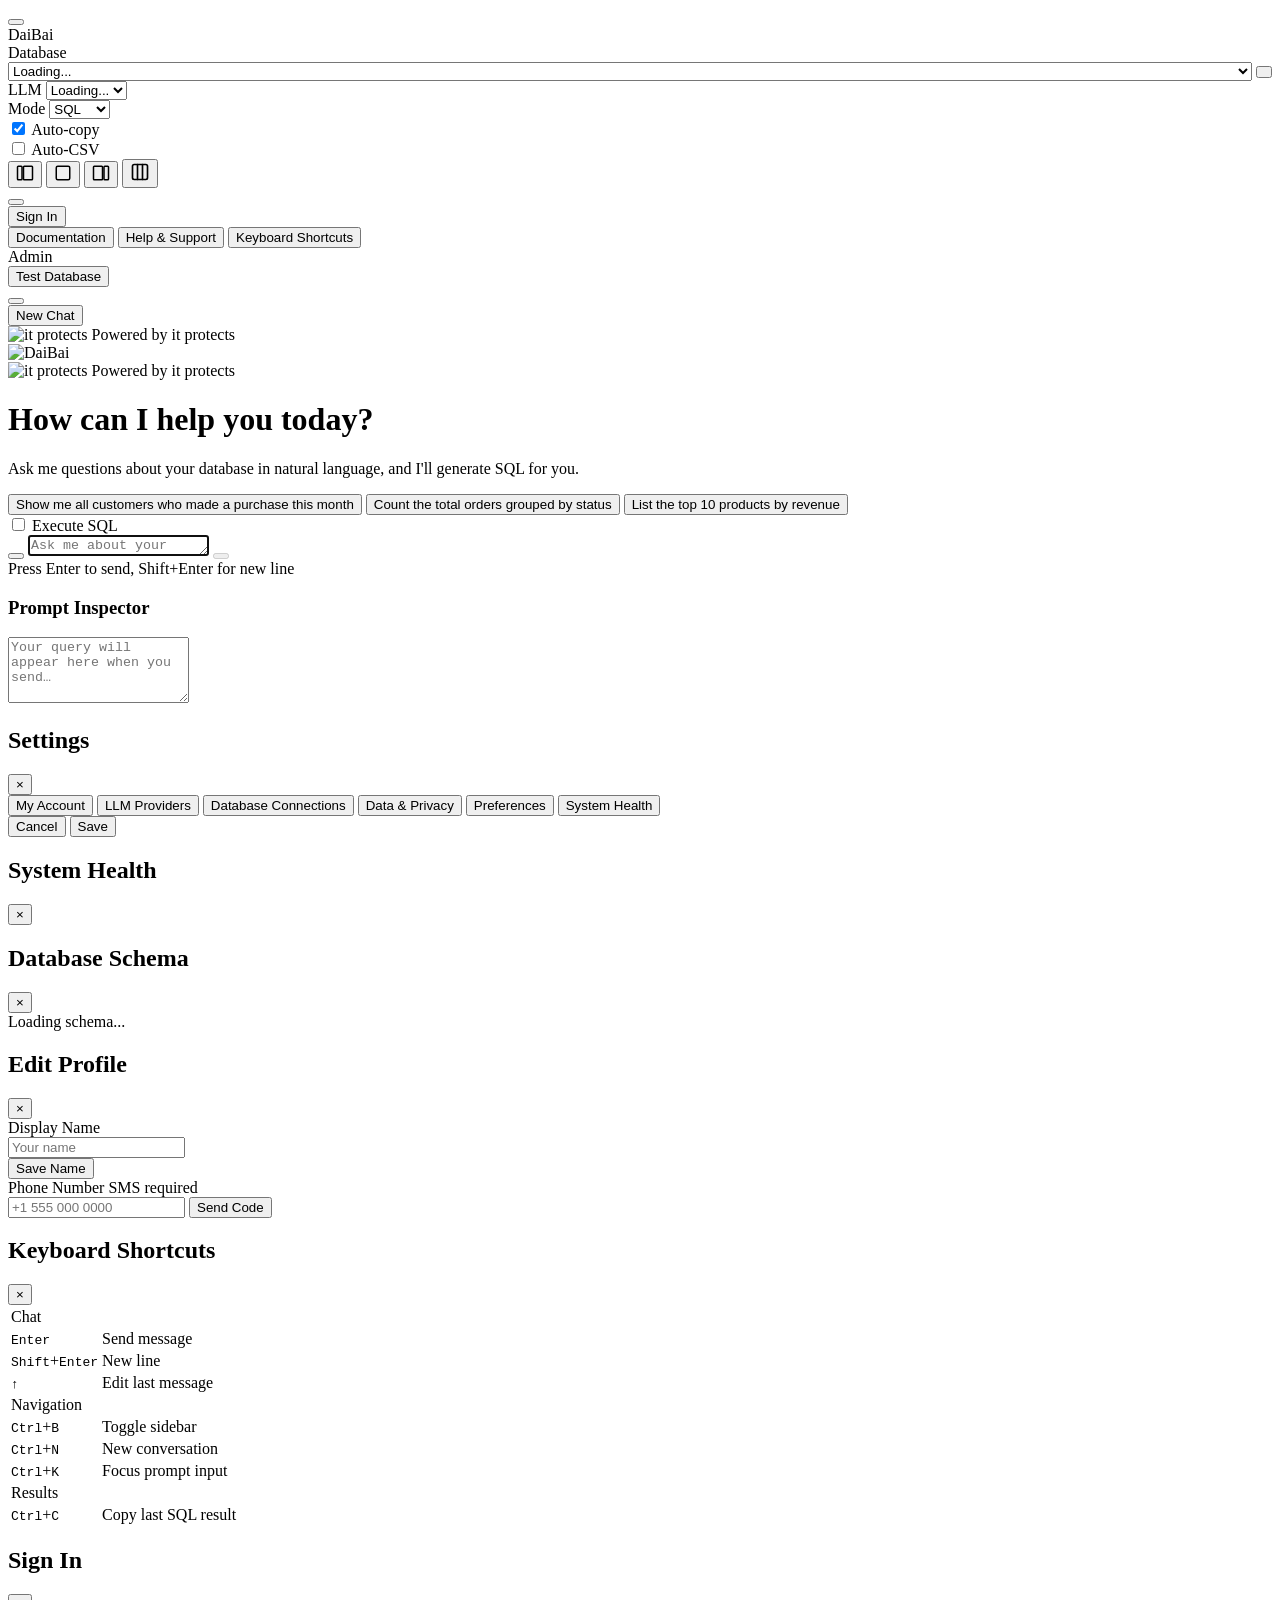
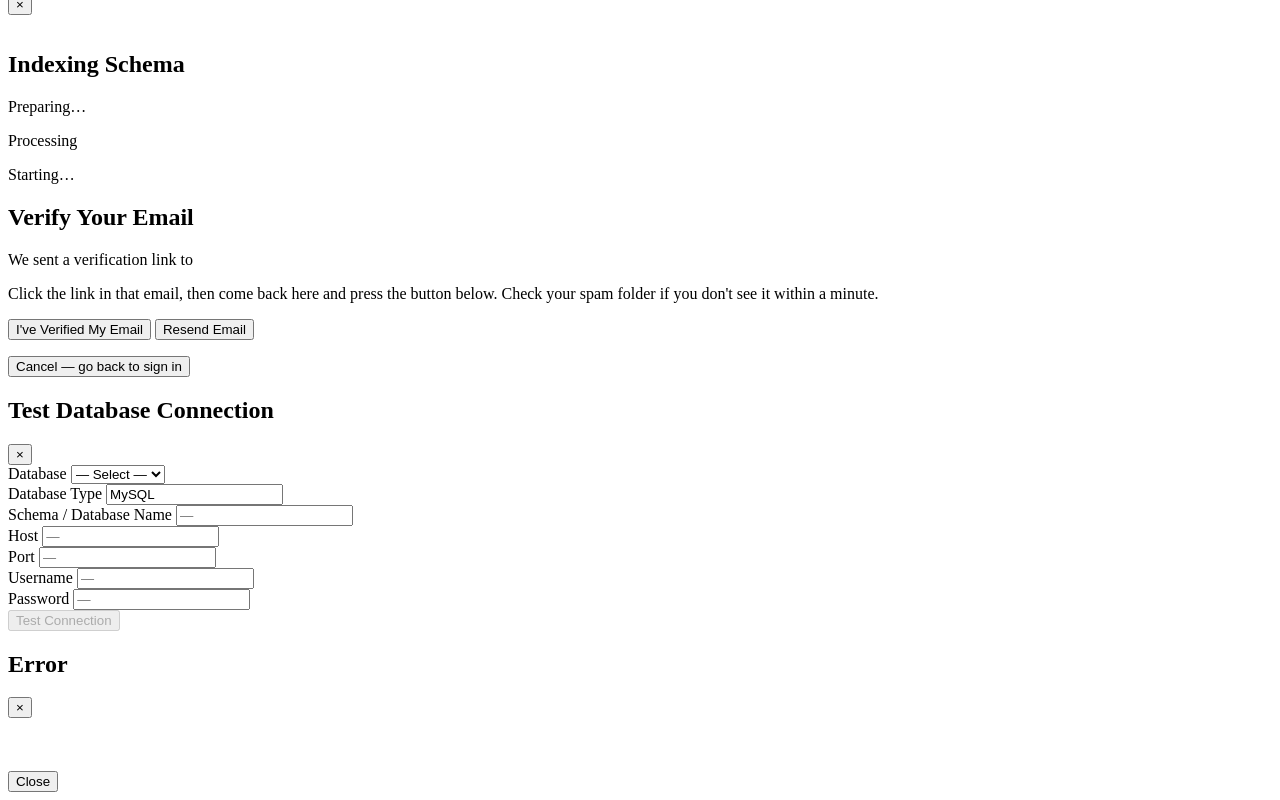
==== daibai/gui/static/index.html @ 93ebec50 "Almost there.  Local indexing failed" ====
<!DOCTYPE html>
<html lang="en">
<head>
    <meta charset="UTF-8">
    <meta name="viewport" content="width=device-width, initial-scale=1.0">
    <title>DaiBai - AI Database Assistant</title>
    <link rel="icon" type="image/png" href="/favicon.ico">
    <link rel="stylesheet" href="/static/styles.css?v=3">
    <link rel="preconnect" href="https://fonts.googleapis.com">
    <link rel="preconnect" href="https://fonts.gstatic.com" crossorigin>
    <link href="https://fonts.googleapis.com/css2?family=Inter:wght@400;500;600;700&family=JetBrains+Mono:wght@400;500&display=swap" rel="stylesheet">
    <link type="text/css" rel="stylesheet" href="https://www.gstatic.com/firebasejs/ui/6.1.0/firebase-ui-auth.css"/>
</head>
<body>
    <div class="app" id="mainApp">
        <!-- Top Navigation Bar -->
        <header class="top-nav">
            <div class="nav-left">
                <button class="sidebar-toggle" id="sidebarToggle" title="Toggle sidebar">
                    <i data-lucide="menu"></i>
                </button>
                <div class="logo">
                    <img src="/static/logo.png" alt="DaiBai" onerror="this.style.display='none'">
                    <span>DaiBai</span>
                </div>
            </div>
            
            <div class="nav-center">
                <div class="nav-dropdowns">
                    <div class="dropdown">
                        <label for="databaseSelect">Database</label>
                        <div style="display: flex; gap: 4px; align-items: center;">
                            <select id="databaseSelect" style="flex: 1;">
                                <option value="">Loading...</option>
                            </select>
                            <button type="button" id="forceIndexBtn" class="icon-btn" title="Force Index Selected Database" style="height: auto; padding: 4px 6px;">
                                <i data-lucide="database-zap"></i>
                            </button>
                        </div>
                    </div>
                    <div class="dropdown">
                        <label>LLM</label>
                        <select id="llmSelect">
                            <option value="">Loading...</option>
                        </select>
                    </div>
                    <div class="dropdown">
                        <label>Mode</label>
                        <select id="modeSelect">
                            <option value="sql">SQL</option>
                            <option value="ddl">DDL</option>
                            <option value="crud">CRUD</option>
                        </select>
                    </div>
                    <div class="nav-checkbox">
                        <label class="checkbox-label-nav">
                            <input type="checkbox" id="autoCopyCheckbox" checked>
                            <span>Auto-copy</span>
                        </label>
                    </div>
                    <div class="nav-checkbox">
                        <label class="checkbox-label-nav">
                            <input type="checkbox" id="autoCsvCheckbox">
                            <span>Auto-CSV</span>
                        </label>
                    </div>
                </div>
            </div>
            
            <div class="nav-right">
                <!-- Layout toggles: Left+Center | Center Only | Center+Right | Both Panels -->
                <div class="layout-toggles-group" id="layoutToggles" role="group" aria-label="Layout">
                    <button type="button" class="layout-toggle-btn" id="layoutToggleLeftCenter" title="Sidebar + Chat">
                        <svg xmlns="http://www.w3.org/2000/svg" width="18" height="18" viewBox="0 0 24 24" fill="none" stroke="currentColor" stroke-width="2"><rect x="2" y="3" width="6" height="18" rx="1"/><rect x="10" y="3" width="12" height="18" rx="1"/></svg>
                    </button>
                    <button type="button" class="layout-toggle-btn" id="layoutToggleCenterOnly" title="Chat only">
                        <svg xmlns="http://www.w3.org/2000/svg" width="18" height="18" viewBox="0 0 24 24" fill="none" stroke="currentColor" stroke-width="2"><rect x="3" y="3" width="18" height="18" rx="2"/></svg>
                    </button>
                    <button type="button" class="layout-toggle-btn" id="layoutToggleCenterRight" title="Chat + Inspector">
                        <svg xmlns="http://www.w3.org/2000/svg" width="18" height="18" viewBox="0 0 24 24" fill="none" stroke="currentColor" stroke-width="2"><rect x="2" y="3" width="12" height="18" rx="1"/><rect x="16" y="3" width="6" height="18" rx="1"/></svg>
                    </button>
                    <button type="button" class="layout-toggle-btn" id="layout-both-btn" title="Show Both Panels">
                        <svg width="20" height="20" viewBox="0 0 24 24" fill="none" stroke="currentColor" stroke-width="2" stroke-linecap="round" stroke-linejoin="round">
                            <rect x="3" y="3" width="18" height="18" rx="2" ry="2"></rect>
                            <line x1="9" y1="3" x2="9" y2="21"></line>
                            <line x1="15" y1="3" x2="15" y2="21"></line>
                        </svg>
                    </button>
                </div>
                <!-- Profile menu — always visible; dropdown adapts to auth state -->
                <div class="user-identity" id="userIdentity">
                    <span class="user-display-name" id="userDisplayName" style="display:none"></span>
                    <button type="button" class="nav-sign-in-prompt" id="navSignInPrompt" title="Sign in" style="display:none">Sign in</button>
                    <div class="profile-menu" id="profileMenu">
                        <button class="profile-avatar" id="profileAvatarBtn" aria-haspopup="true" aria-expanded="false" title="Account">
                            <!-- Guest: Lucide user-circle icon -->
                            <i data-lucide="circle-user" class="avatar-icon" id="avatarIcon"></i>
                            <!-- Auth: green-gradient initials overlay (JS toggles) -->
                            <span class="avatar-initials" id="avatarInitials" style="display:none"></span>
                        </button>
                        <div class="profile-dropdown" id="profileDropdown" role="menu">

                            <!-- Authenticated: user header (hidden in guest mode) -->
                            <div class="profile-dropdown-header" id="profileDropdownHeader" style="display:none">
                                <div class="avatar-lg" id="avatarLg"></div>
                                <div class="profile-dropdown-info">
                                    <div class="profile-dropdown-name" id="profileName"></div>
                                    <div class="profile-dropdown-email" id="profileEmail"></div>
                                </div>
                            </div>
                            <div class="profile-dropdown-divider" id="profileHeaderDivider" style="display:none"></div>

                            <!-- Guest: Sign In -->
                            <div id="profileGuestItems">
                                <button class="profile-dropdown-item profile-dropdown-item--signin" id="dropdownSignIn" role="menuitem">
                                    <i data-lucide="log-in"></i>
                                    Sign In
                                </button>
                                <div class="profile-dropdown-divider"></div>
                            </div>

                            <!-- Authenticated: account group -->
                            <div id="profileAuthItems" style="display:none">
                                <button class="profile-dropdown-item" id="dropdownEditProfile" role="menuitem">
                                    <i data-lucide="user-pen"></i>
                                    Edit Profile
                                </button>
                                <button class="profile-dropdown-item" id="dropdownSettings" role="menuitem">
                                    <i data-lucide="settings"></i>
                                    Settings
                                </button>
                                <button class="profile-dropdown-item" id="dropdownSchema" role="menuitem">
                                    <i data-lucide="table-2"></i>
                                    Database Schema
                                </button>
                                <div class="profile-dropdown-divider"></div>
                            </div>

                            <!-- Always visible: support group -->
                            <button class="profile-dropdown-item" id="dropdownDocs" role="menuitem">
                                <i data-lucide="book-open"></i>
                                Documentation
                            </button>
                            <button class="profile-dropdown-item" id="dropdownHelp" role="menuitem">
                                <i data-lucide="life-buoy"></i>
                                Help &amp; Support
                            </button>
                            <button class="profile-dropdown-item" id="dropdownKeyboard" role="menuitem">
                                <i data-lucide="keyboard"></i>
                                Keyboard Shortcuts
                            </button>
                            <div class="profile-dropdown-divider"></div>

                            <!-- Admin -->
                            <div class="profile-dropdown-group">
                                <div class="profile-dropdown-group-label">
                                    <i data-lucide="shield-check"></i>
                                    Admin
                                </div>
                                <button class="profile-dropdown-item" id="dropdownTestDatabase" role="menuitem">
                                    <i data-lucide="database"></i>
                                    Test Database
                                </button>
                            </div>
                            <div class="profile-dropdown-divider"></div>

                            <!-- Authenticated: sign out -->
                            <button class="profile-dropdown-item profile-dropdown-item--danger" id="dropdownSignOut" role="menuitem" style="display:none">
                                <i data-lucide="log-out"></i>
                                Sign Out
                            </button>
                        </div>
                    </div>
                </div>

                <button class="icon-btn" id="schemaBtn" title="View Schema">
                    <i data-lucide="table-2"></i>
                </button>
            </div>
        </header>

        <div class="main-container" id="mainContainer">
            <!-- Left Sidebar - Conversation History -->
            <aside class="sidebar" id="sidebar">
                <div class="nav-top">
                    <div class="sidebar-header">
                        <button class="new-chat-btn" id="newChatBtn">
                            <i data-lucide="plus"></i>
                            New Chat
                        </button>
                    </div>
                    <div class="conversation-list" id="conversationList">
                        <!-- Conversations will be populated here -->
                    </div>
                    <div class="prompts-section" id="promptsSection" style="display:none;">
                        <div class="prompts-header">Prompts in this chat</div>
                        <div class="prompts-list" id="promptsList">
                            <!-- Session prompts (click to restore view) -->
                        </div>
                    </div>
                </div>
                <div class="nav-footer">
                    <button type="button" id="sidebarSignInBtn" class="sidebar-icon sidebar-signin" title="Sign in to save history and access settings" style="display:none">
                        <i data-lucide="log-in"></i>
                        <span class="label">Sign In</span>
                    </button>
                    <button type="button" id="settingsBtn" class="sidebar-icon" title="Settings" style="display:none">
                        <i data-lucide="settings"></i>
                        <span class="label">Settings</span>
                    </button>
                    <div class="powered-by">
                        <img src="/static/it_protects_logo.webp" alt="it protects" width="32" height="32">
                        <span>Powered by it protects</span>
                    </div>
                </div>
            </aside>

            <!-- Main Chat Area -->
            <main class="chat-area">
                <div class="messages-container" id="messagesContainer">
                    <!-- Welcome message -->
                    <div class="welcome-message" id="welcomeMessage">
                        <div class="welcome-logo">
                            <img src="/static/logo.png" alt="DaiBai" width="80" height="80">
                        </div>
                        <div class="powered-by-welcome">
                            <img src="/static/it_protects_logo.webp" alt="it protects" width="48" height="48">
                            <span>Powered by it protects</span>
                        </div>
                        <h1>How can I help you today?</h1>
                        <p>Ask me questions about your database in natural language, and I'll generate SQL for you.</p>
                        <div class="example-prompts">
                            <button class="example-prompt" data-prompt="Show me all customers who made a purchase this month">
                                Show me all customers who made a purchase this month
                            </button>
                            <button class="example-prompt" data-prompt="Count the total orders grouped by status">
                                Count the total orders grouped by status
                            </button>
                            <button class="example-prompt" data-prompt="List the top 10 products by revenue">
                                List the top 10 products by revenue
                            </button>
                        </div>
                    </div>
                </div>

                <!-- Input Area -->
                <div class="input-area">
                    <div class="input-container">
                        <div class="input-options">
                            <label class="checkbox-label">
                                <input type="checkbox" id="executeCheckbox">
                                <span>Execute SQL</span>
                            </label>
                        </div>
                        <div class="input-wrapper">
                            <input type="file" id="fileInput" multiple accept="*/*" style="display:none">
                            <button class="attach-btn" id="attachBtn" type="button" title="Attach files">
                                <i data-lucide="paperclip"></i>
                            </button>
                            <textarea 
                                id="promptInput" 
                                placeholder="Ask me about your database..."
                                rows="1"
                                autofocus
                            ></textarea>
                            <button class="stop-btn" id="stopBtn" type="button" title="Stop generating" style="display:none">
                                <i data-lucide="square"></i>
                            </button>
                            <button class="send-btn" id="sendBtn" disabled>
                                <i data-lucide="send"></i>
                            </button>
                        </div>
                        <div class="attached-files" id="attachedFiles"></div>
                        <div class="input-footer">
                            <span class="hint">Press Enter to send, Shift+Enter for new line</span>
                        </div>
                    </div>
                </div>
            </main>

            <!-- Inspector Pane (right column) -->
            <aside class="inspector-pane" id="inspectorPane">
                <div class="prompt-inspector">
                    <h3>Prompt Inspector</h3>
                    <textarea id="mirroredPromptTextarea" readonly rows="4" placeholder="Your query will appear here when you send…"></textarea>
                </div>
                <div class="execution-trace-log" id="executionTraceLog">
                    <!-- Trace cards appended by JS -->
                </div>
            </aside>
        </div>

        <!-- Settings Modal -->
        <div class="modal" id="settingsModal">
            <div class="modal-content modal-large">
                <div class="modal-header">
                    <h2>Settings</h2>
                    <button class="modal-close" id="settingsModalClose">&times;</button>
                </div>
                <div class="settings-tabs">
                    <button class="settings-tab active" data-tab="account">My Account</button>
                    <button class="settings-tab" data-tab="llm_providers">LLM Providers</button>
                    <button class="settings-tab" data-tab="databases">Database Connections</button>
                    <button class="settings-tab" data-tab="data">Data & Privacy</button>
                    <button class="settings-tab" data-tab="preferences">Preferences</button>
                    <button class="settings-tab" data-tab="health">System Health</button>
                </div>
                <div class="modal-body" id="settingsContent">
                    <!-- Content swapped via JS based on active tab -->
                </div>
                <div class="modal-footer">
                    <button class="btn-secondary" id="settingsCancel">Cancel</button>
                    <button class="btn-primary" id="settingsSave">Save</button>
                </div>
            </div>
        </div>

        <!-- Health Check Results Modal -->
        <div class="modal" id="healthResultsModal">
            <div class="modal-content" style="max-width:480px">
                <div class="modal-header">
                    <h2>System Health</h2>
                    <button class="modal-close" id="healthResultsModalClose">&times;</button>
                </div>
                <div class="modal-body" id="healthResultsContent">
                    <!-- Populated by JS -->
                </div>
            </div>
        </div>

        <!-- Schema Modal -->
        <div class="modal" id="schemaModal">
            <div class="modal-content modal-large">
                <div class="modal-header">
                    <h2>Database Schema</h2>
                    <button class="modal-close" id="schemaModalClose">&times;</button>
                </div>
                <div class="modal-body">
                    <div class="schema-content" id="schemaContent">
                        Loading schema...
                    </div>
                </div>
            </div>
        </div>

        <!-- Edit Profile Modal -->
        <div class="modal" id="profileModal">
            <div class="modal-content" style="max-width:420px">
                <div class="modal-header">
                    <h2>Edit Profile</h2>
                    <button class="modal-close" id="profileModalClose">&times;</button>
                </div>
                <div class="modal-body">

                    <!-- Display Name -->
                    <div class="profile-section-title">Display Name</div>
                    <div class="pf-field">
                        <input type="text" id="profileNameInput" class="pf-input" placeholder="Your name" autocomplete="name" maxlength="80">
                    </div>
                    <button class="btn-primary pf-btn" id="saveDisplayNameBtn">Save Name</button>

                    <div class="pf-divider"></div>

                    <!-- Phone Number -->
                    <div class="profile-section-title">
                        Phone Number
                        <span class="pf-badge">SMS required</span>
                    </div>
                    <div class="pf-field pf-field--row">
                        <input type="tel" id="profilePhoneInput" class="pf-input" placeholder="+1 555 000 0000" autocomplete="tel">
                        <button class="btn-secondary pf-btn pf-btn--inline" id="sendSmsBtn">Send Code</button>
                    </div>
                    <!-- Invisible reCAPTCHA mounts here -->
                    <div id="recaptcha-container"></div>

                    <!-- SMS code row, shown after code is sent -->
                    <div class="pf-field pf-field--row" id="smsCodeGroup" style="display:none">
                        <input type="text" id="smsCodeInput" class="pf-input" placeholder="6-digit code" maxlength="6" inputmode="numeric" autocomplete="one-time-code">
                        <button class="btn-primary pf-btn pf-btn--inline" id="verifySmsBtn">Verify</button>
                    </div>

                    <!-- Status feedback -->
                    <div id="profileStatus" class="pf-status" style="display:none"></div>
                </div>
            </div>
        </div>

        <!-- Keyboard Shortcuts Modal -->
        <div class="modal" id="keyboardModal">
            <div class="modal-content" style="max-width:480px">
                <div class="modal-header">
                    <h2>Keyboard Shortcuts</h2>
                    <button class="modal-close" id="keyboardModalClose">&times;</button>
                </div>
                <div class="modal-body">
                    <table class="kb-table">
                        <tbody>
                            <tr><td class="kb-section" colspan="2">Chat</td></tr>
                            <tr><td><kbd>Enter</kbd></td><td>Send message</td></tr>
                            <tr><td><kbd>Shift</kbd>+<kbd>Enter</kbd></td><td>New line</td></tr>
                            <tr><td><kbd>↑</kbd></td><td>Edit last message</td></tr>
                            <tr><td class="kb-section" colspan="2">Navigation</td></tr>
                            <tr><td><kbd>Ctrl</kbd>+<kbd>B</kbd></td><td>Toggle sidebar</td></tr>
                            <tr><td><kbd>Ctrl</kbd>+<kbd>N</kbd></td><td>New conversation</td></tr>
                            <tr><td><kbd>Ctrl</kbd>+<kbd>K</kbd></td><td>Focus prompt input</td></tr>
                            <tr><td class="kb-section" colspan="2">Results</td></tr>
                            <tr><td><kbd>Ctrl</kbd>+<kbd>C</kbd></td><td>Copy last SQL result</td></tr>
                        </tbody>
                    </table>
                </div>
            </div>
        </div>

        <!-- Auth Modal — FirebaseUI renders inside #firebaseui-auth-container -->
        <div class="modal" id="authModal">
            <div class="modal-content" style="max-width:440px">
                <div class="modal-header">
                    <h2>Sign In</h2>
                    <button class="modal-close" id="authModalClose">&times;</button>
                </div>
                <div class="modal-body" style="padding:0 0 16px">
                    <div id="firebaseui-auth-container"></div>
                </div>
            </div>
        </div>

        <!-- Schema Indexing Progress Modal -->
        <div class="modal indexing-modal" id="indexingModal">
            <div class="modal-content indexing-modal-content">
                <div class="indexing-icon">
                    <i data-lucide="cpu"></i>
                </div>
                <h2 class="indexing-title">Indexing Schema</h2>
                <p class="indexing-db-label" id="indexingDbLabel">Preparing…</p>
                <div class="indexing-processing" aria-live="polite">
                    <span class="indexing-dots" aria-hidden="true">
                        <span class="indexing-dot"></span>
                        <span class="indexing-dot"></span>
                        <span class="indexing-dot"></span>
                    </span>
                    <span class="indexing-processing-text">Processing</span>
                </div>
                <p class="indexing-status-line" id="indexingStatusLine">Starting…</p>
            </div>
        </div>

        <!-- Email Verification Modal — no close button; must verify to proceed -->
        <div class="modal verification-modal" id="verificationModal">
            <div class="modal-content verification-modal-content">
                <div class="verification-icon">
                    <i data-lucide="mail-check"></i>
                </div>
                <h2 class="verification-title">Verify Your Email</h2>
                <p class="verification-body">
                    We sent a verification link to<br>
                    <strong id="verificationEmail"></strong>
                </p>
                <p class="verification-hint">
                    Click the link in that email, then come back here and press the button below.
                    Check your spam folder if you don't see it within a minute.
                </p>
                <div class="verification-actions">
                    <button class="btn btn-primary" id="checkVerifiedBtn">
                        <i data-lucide="check-circle"></i>
                        I've Verified My Email
                    </button>
                    <button class="btn btn-secondary" id="resendVerificationBtn">
                        <i data-lucide="send"></i>
                        Resend Email
                    </button>
                </div>
                <p class="verification-status" id="verificationStatus"></p>
                <button class="verification-cancel" id="verificationCancelBtn">
                    Cancel — go back to sign in
                </button>
            </div>
        </div>

        <!-- Test Database Modal (Admin) -->
        <div class="modal" id="testDatabaseModal">
            <div class="modal-content test-database-modal-content">
                <div class="modal-header">
                    <h2>Test Database Connection</h2>
                    <button class="modal-close" id="testDatabaseModalClose">&times;</button>
                </div>
                <div class="modal-body">
                    <div class="test-database-form">
                        <div class="form-group">
                            <label for="testDatabaseSelect">Database</label>
                            <select id="testDatabaseSelect">
                                <option value="">— Select —</option>
                            </select>
                        </div>
                        <div class="form-group">
                            <label for="testDatabaseType">Database Type</label>
                            <input type="text" id="testDatabaseType" readonly value="MySQL" placeholder="—">
                        </div>
                        <div class="form-group">
                            <label for="testDatabaseDb">Schema / Database Name</label>
                            <input type="text" id="testDatabaseDb" readonly placeholder="—">
                        </div>
                        <div class="form-group">
                            <label for="testDatabaseHost">Host</label>
                            <input type="text" id="testDatabaseHost" readonly placeholder="—">
                        </div>
                        <div class="form-group">
                            <label for="testDatabasePort">Port</label>
                            <input type="text" id="testDatabasePort" readonly placeholder="—">
                        </div>
                        <div class="form-group">
                            <label for="testDatabaseUser">Username</label>
                            <input type="text" id="testDatabaseUser" readonly placeholder="—">
                        </div>
                        <div class="form-group">
                            <label for="testDatabasePassword">Password</label>
                            <input type="text" id="testDatabasePassword" readonly placeholder="—" value="" autocomplete="off">
                        </div>
                        <div class="test-database-actions">
                            <button class="btn btn-primary" id="testDatabaseBtn" disabled>
                                <i data-lucide="plug"></i>
                                Test Connection
                            </button>
                            <span class="test-database-result" id="testDatabaseResult"></span>
                        </div>
                    </div>
                </div>
            </div>
        </div>
    </div>

        <!-- Detailed Error Modal (Force Index failures, etc.) -->
        <div class="modal" id="detailedErrorModal">
            <div class="modal-content" style="max-width:600px">
                <div class="modal-header">
                    <h2 id="detailedErrorTitle" style="color: var(--error);">Error</h2>
                    <button class="modal-close" id="detailedErrorModalClose">&times;</button>
                </div>
                <div class="modal-body">
                    <p id="detailedErrorMessage" style="margin-bottom: 12px; font-weight: 500;"></p>
                    <pre id="detailedErrorDetails" style="background: var(--bg-alt); padding: 12px; border-radius: 4px; overflow-x: auto; white-space: pre-wrap; font-size: 13px; color: var(--error); max-height: 300px; overflow-y: auto;"></pre>
                </div>
                <div class="modal-footer">
                    <button class="btn-secondary" id="detailedErrorModalOk">Close</button>
                </div>
            </div>
        </div>

    <!-- Firebase v10 compat (required by FirebaseUI 6.x) -->
    <script src="https://www.gstatic.com/firebasejs/10.8.1/firebase-app-compat.js"></script>
    <script src="https://www.gstatic.com/firebasejs/10.8.1/firebase-auth-compat.js"></script>
    <script src="https://www.gstatic.com/firebasejs/10.8.1/firebase-analytics-compat.js"></script>
    <script src="https://www.gstatic.com/firebasejs/ui/6.1.0/firebase-ui-auth.js"></script>
    <!-- Lucide icons (UMD build — no build step required) -->
    <script src="https://unpkg.com/lucide@latest/dist/umd/lucide.min.js"></script>
    <script src="/static/app.js?v=3"></script>
</body>
</html>
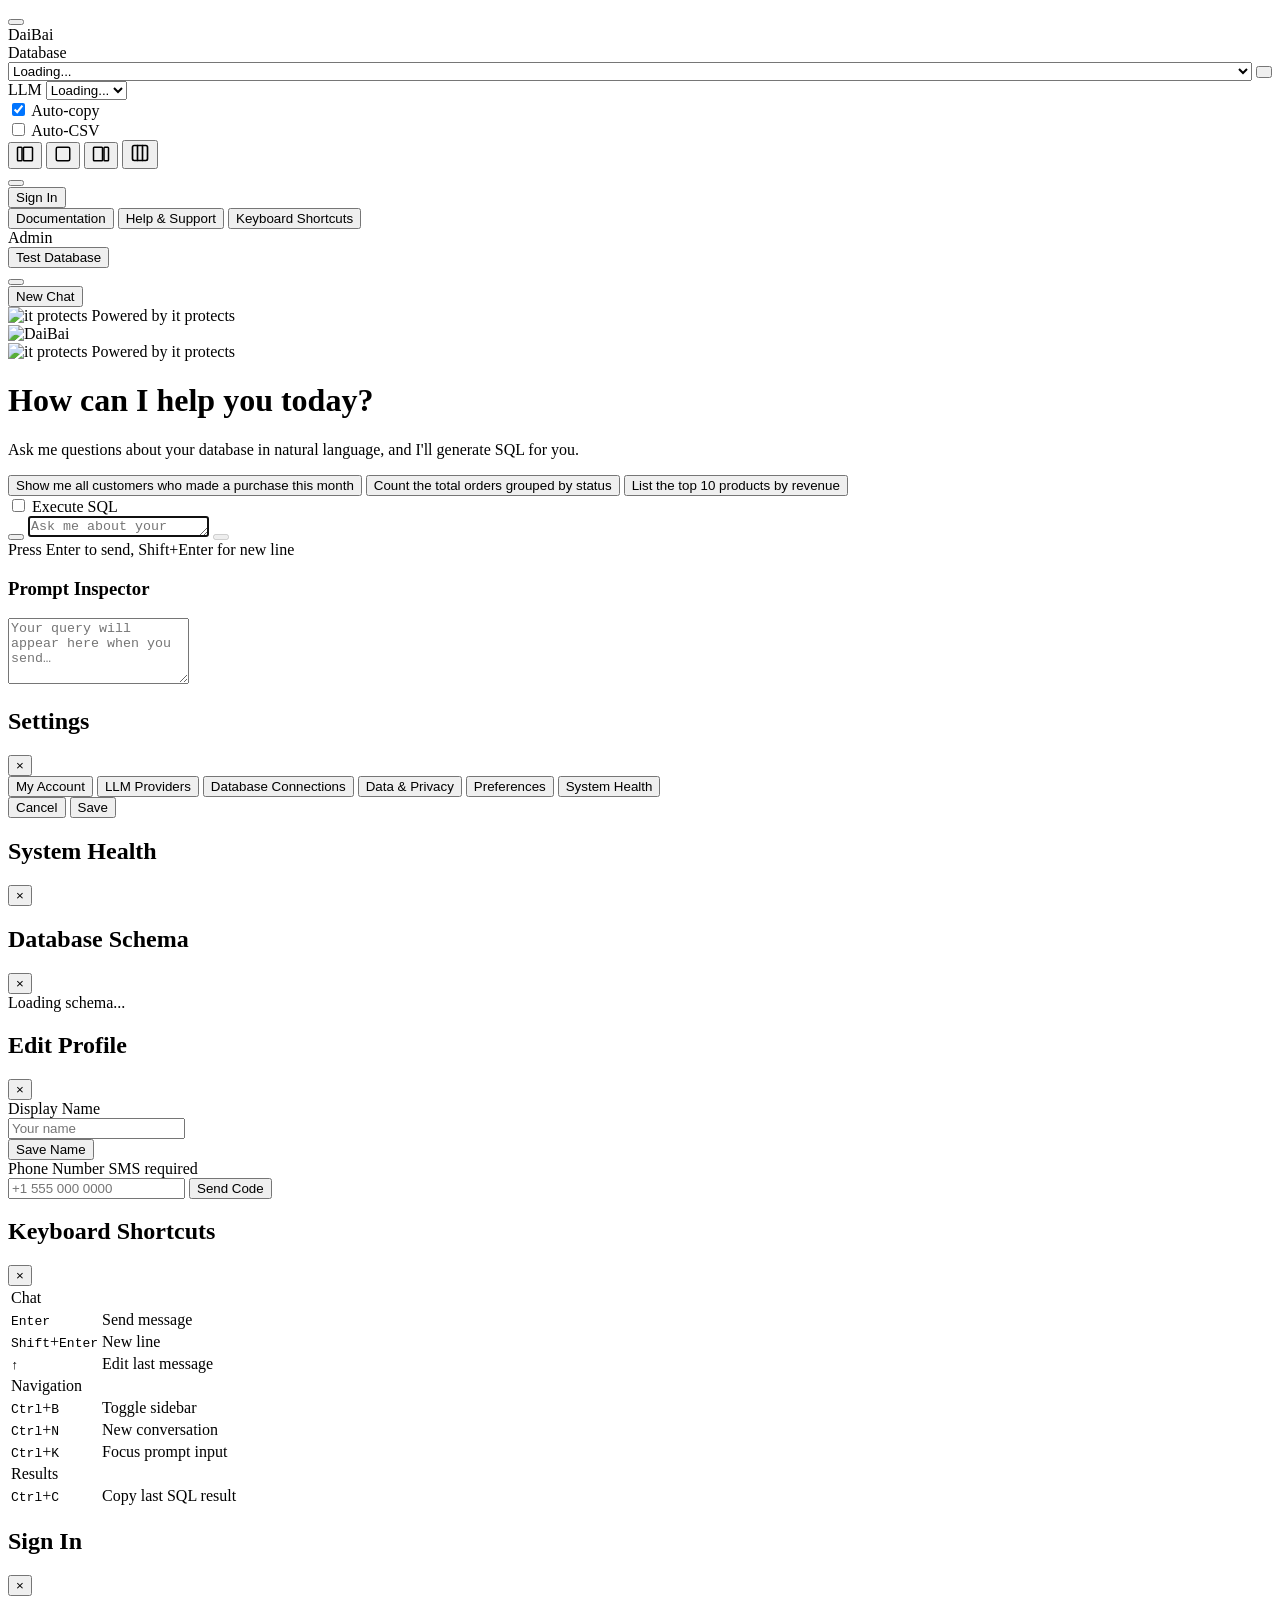
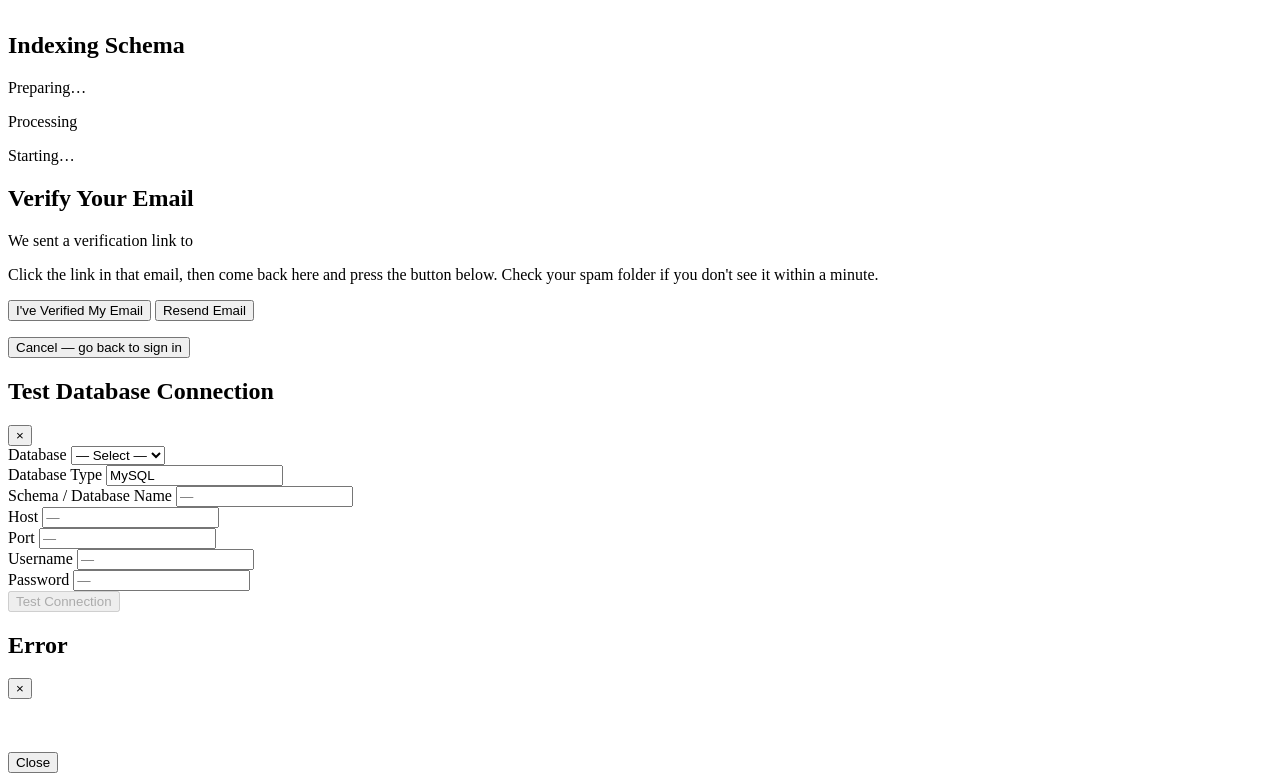
==== commit 242b86b1: "First cut of agentic response selection" ====
--- a/daibai/gui/static/index.html
+++ b/daibai/gui/static/index.html
@@ -44,14 +44,6 @@
                             <option value="">Loading...</option>
                         </select>
                     </div>
-                    <div class="dropdown">
-                        <label>Mode</label>
-                        <select id="modeSelect">
-                            <option value="sql">SQL</option>
-                            <option value="ddl">DDL</option>
-                            <option value="crud">CRUD</option>
-                        </select>
-                    </div>
                     <div class="nav-checkbox">
                         <label class="checkbox-label-nav">
                             <input type="checkbox" id="autoCopyCheckbox" checked>
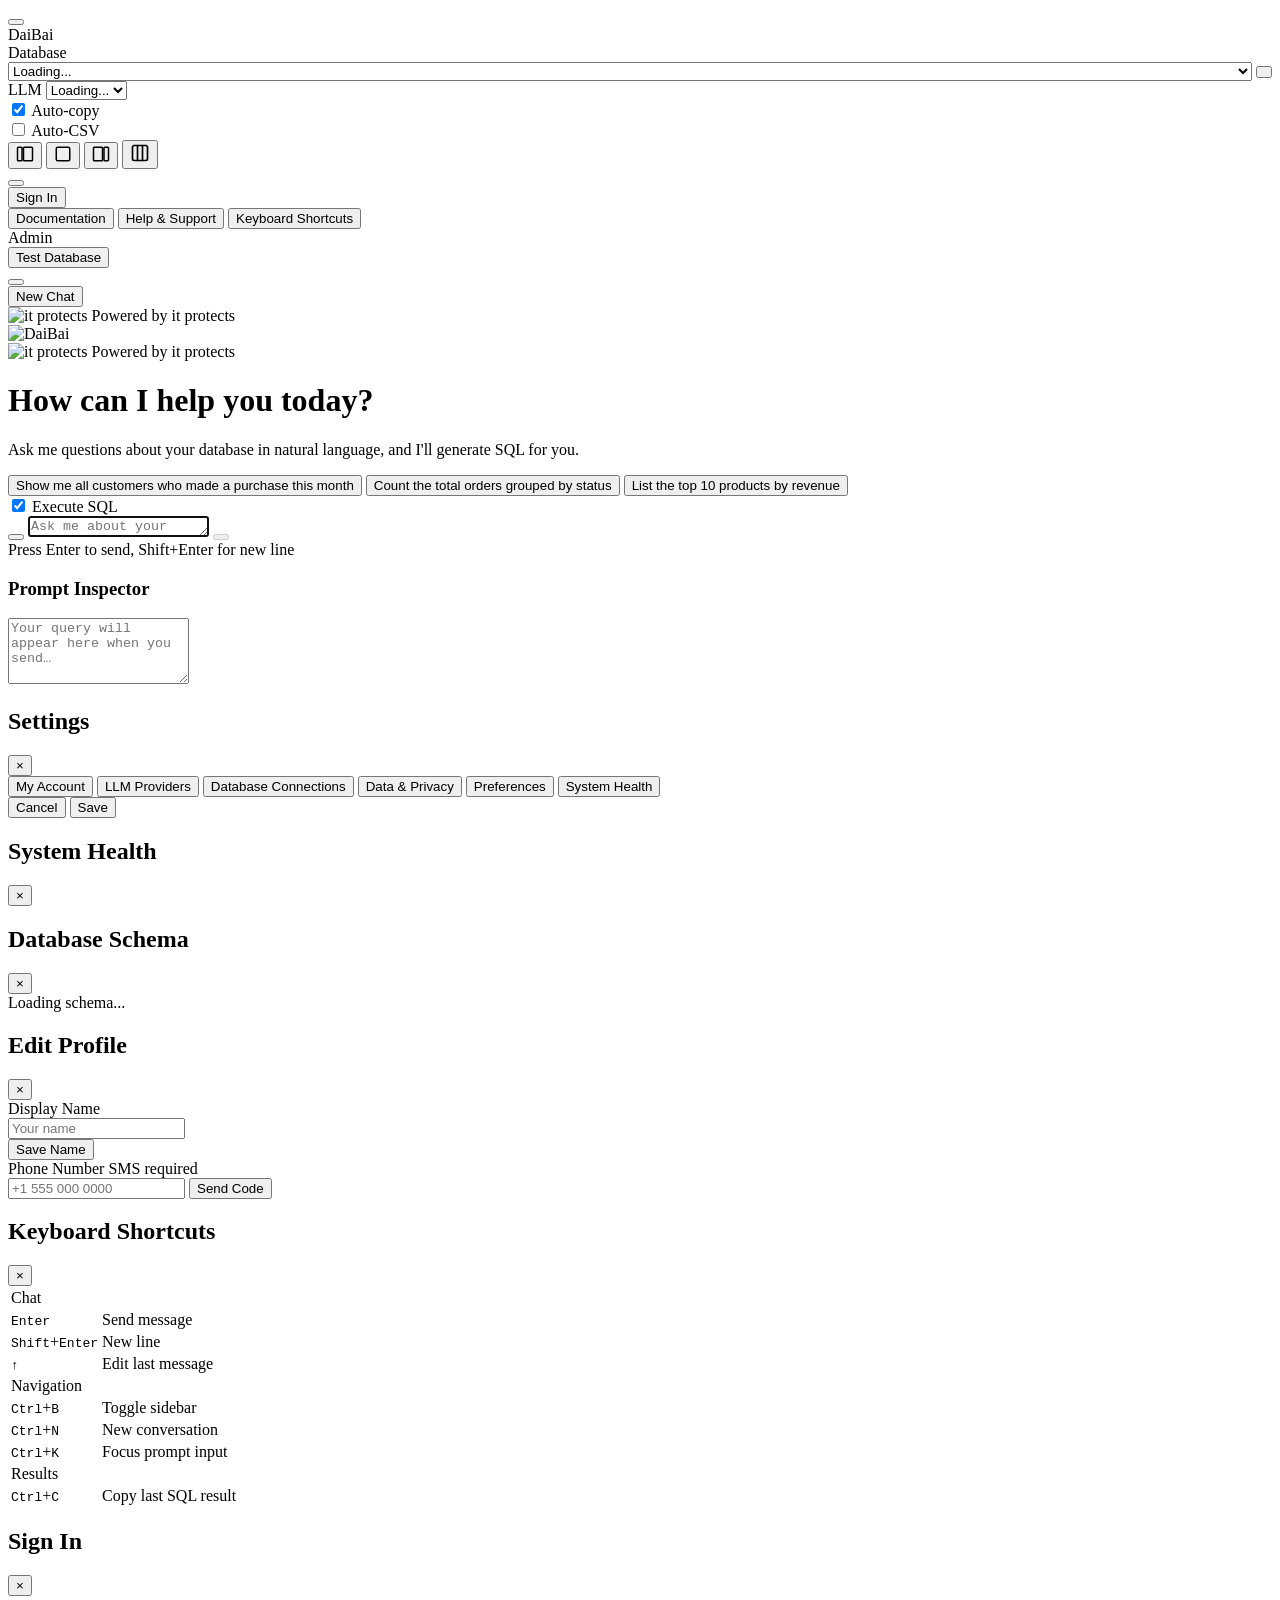
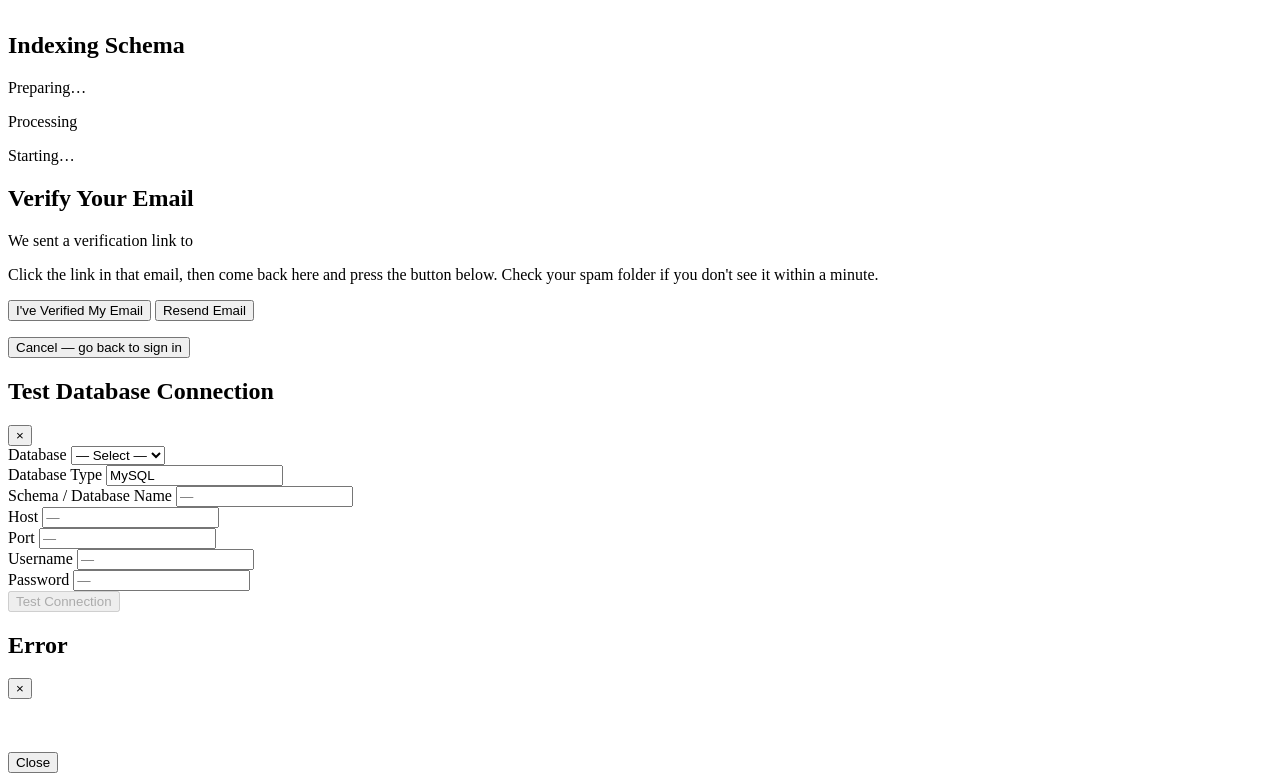
==== commit eed37f44: "System works.  Problem with flow now but minor.  Working on it" ====
--- a/daibai/gui/static/index.html
+++ b/daibai/gui/static/index.html
@@ -240,7 +240,7 @@
                     <div class="input-container">
                         <div class="input-options">
                             <label class="checkbox-label">
-                                <input type="checkbox" id="executeCheckbox">
+                                <input type="checkbox" id="executeCheckbox" checked>
                                 <span>Execute SQL</span>
                             </label>
                         </div>
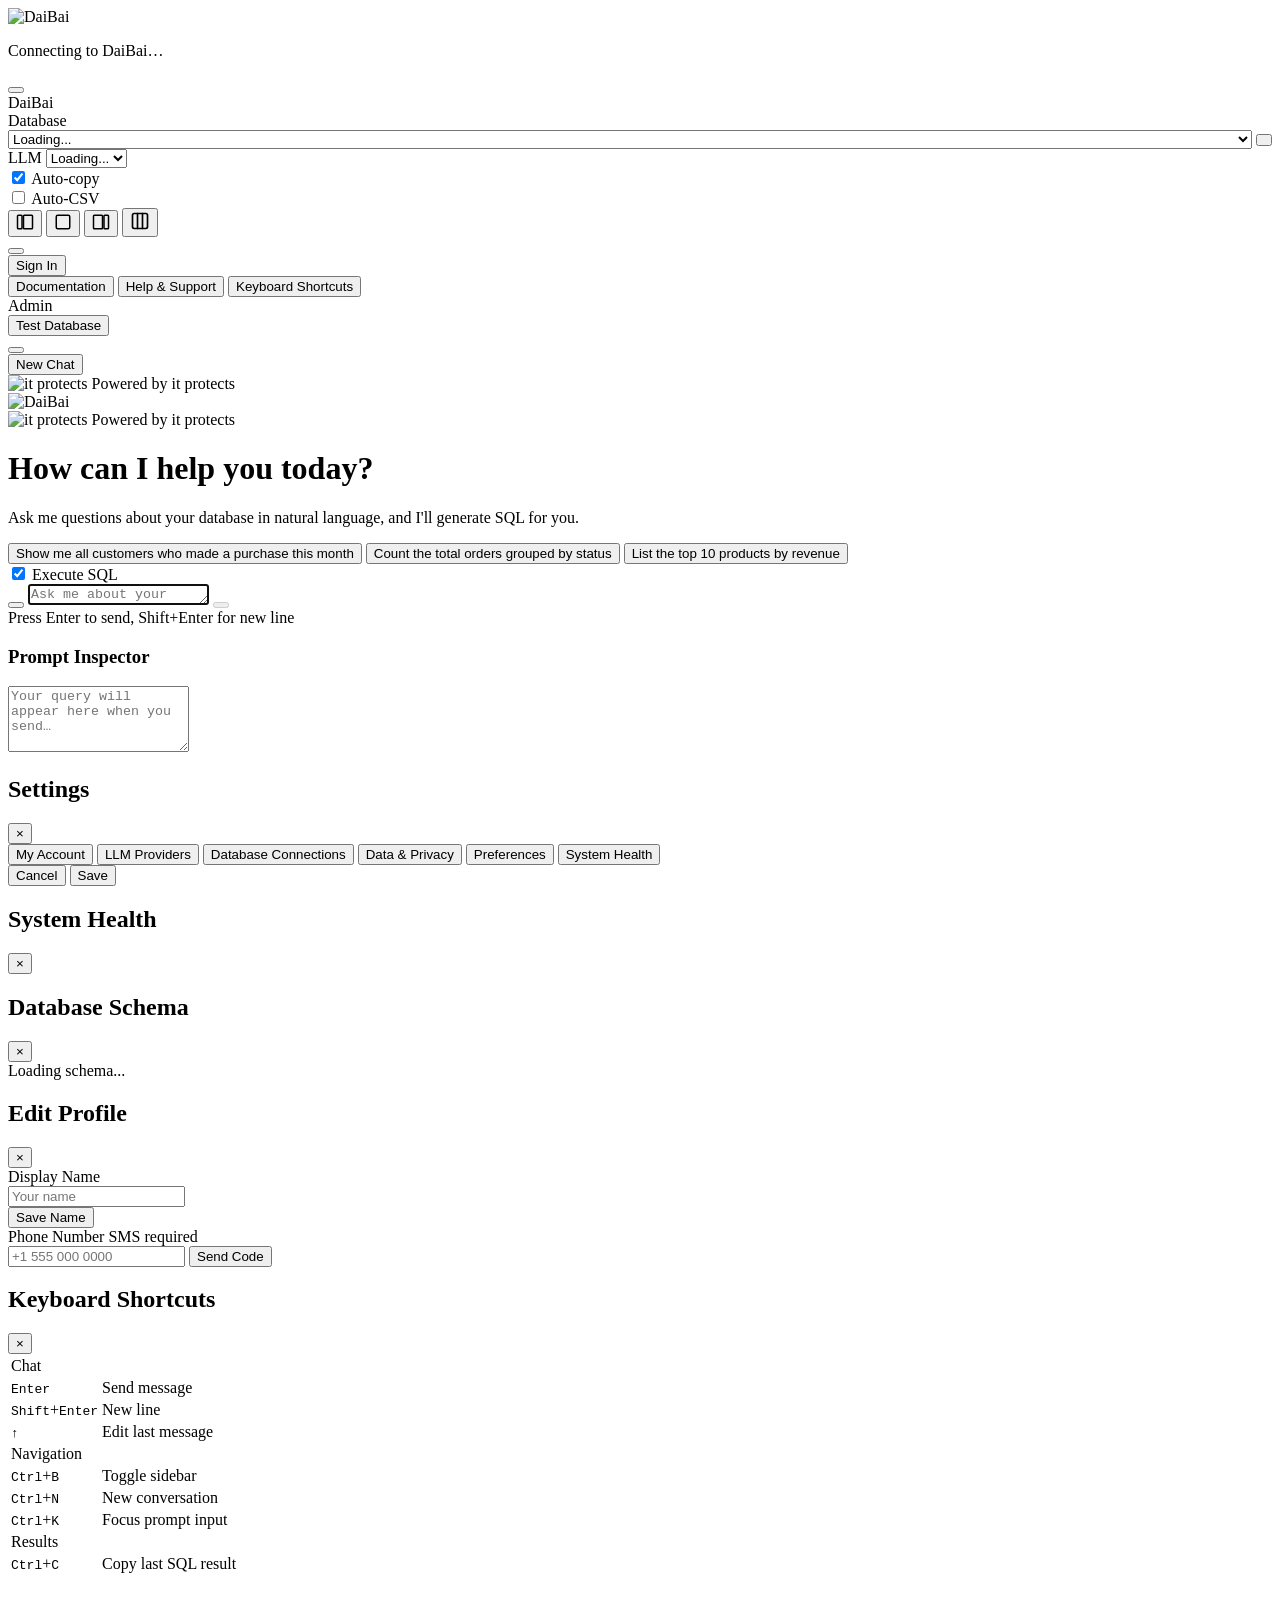
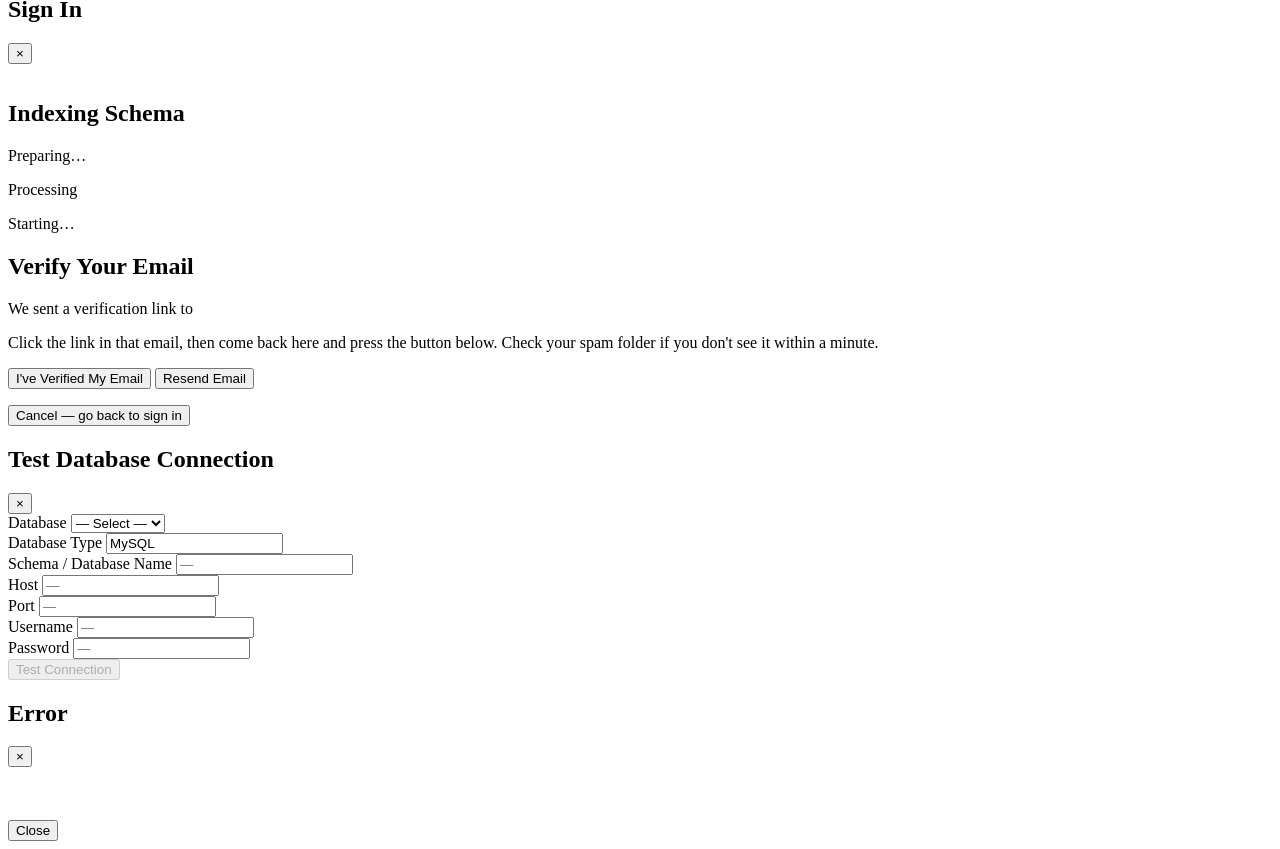
==== commit 2882cc30: "Startup overlay and database() whitelisted.  Pending fix for bad sql" ====
--- a/daibai/gui/static/index.html
+++ b/daibai/gui/static/index.html
@@ -5,13 +5,26 @@
     <meta name="viewport" content="width=device-width, initial-scale=1.0">
     <title>DaiBai - AI Database Assistant</title>
     <link rel="icon" type="image/png" href="/favicon.ico">
-    <link rel="stylesheet" href="/static/styles.css?v=3">
+    <link rel="stylesheet" href="/static/styles.css?v=4">
     <link rel="preconnect" href="https://fonts.googleapis.com">
     <link rel="preconnect" href="https://fonts.gstatic.com" crossorigin>
     <link href="https://fonts.googleapis.com/css2?family=Inter:wght@400;500;600;700&family=JetBrains+Mono:wght@400;500&display=swap" rel="stylesheet">
     <link type="text/css" rel="stylesheet" href="https://www.gstatic.com/firebasejs/ui/6.1.0/firebase-ui-auth.css"/>
+    <script src="https://cdn.jsdelivr.net/npm/marked/marked.min.js"></script>
+    <link rel="stylesheet" href="https://cdnjs.cloudflare.com/ajax/libs/highlight.js/11.9.0/styles/github-dark.min.css">
+    <script src="https://cdnjs.cloudflare.com/ajax/libs/highlight.js/11.9.0/highlight.min.js"></script>
+    <script src="https://cdnjs.cloudflare.com/ajax/libs/highlight.js/11.9.0/languages/sql.min.js"></script>
 </head>
 <body>
+    <!-- Full-screen loading overlay — removed by JS once the app is ready -->
+    <div id="appLoadingOverlay" class="app-loading-overlay">
+        <div class="app-loading-content">
+            <img src="/static/logo.png" alt="DaiBai" width="64" height="64">
+            <div class="app-loading-spinner"></div>
+            <p>Connecting to DaiBai…</p>
+        </div>
+    </div>
+
     <div class="app" id="mainApp">
         <!-- Top Navigation Bar -->
         <header class="top-nav">
@@ -544,6 +557,6 @@
     <script src="https://www.gstatic.com/firebasejs/ui/6.1.0/firebase-ui-auth.js"></script>
     <!-- Lucide icons (UMD build — no build step required) -->
     <script src="https://unpkg.com/lucide@latest/dist/umd/lucide.min.js"></script>
-    <script src="/static/app.js?v=3"></script>
+    <script src="/static/app.js?v=4"></script>
 </body>
 </html>
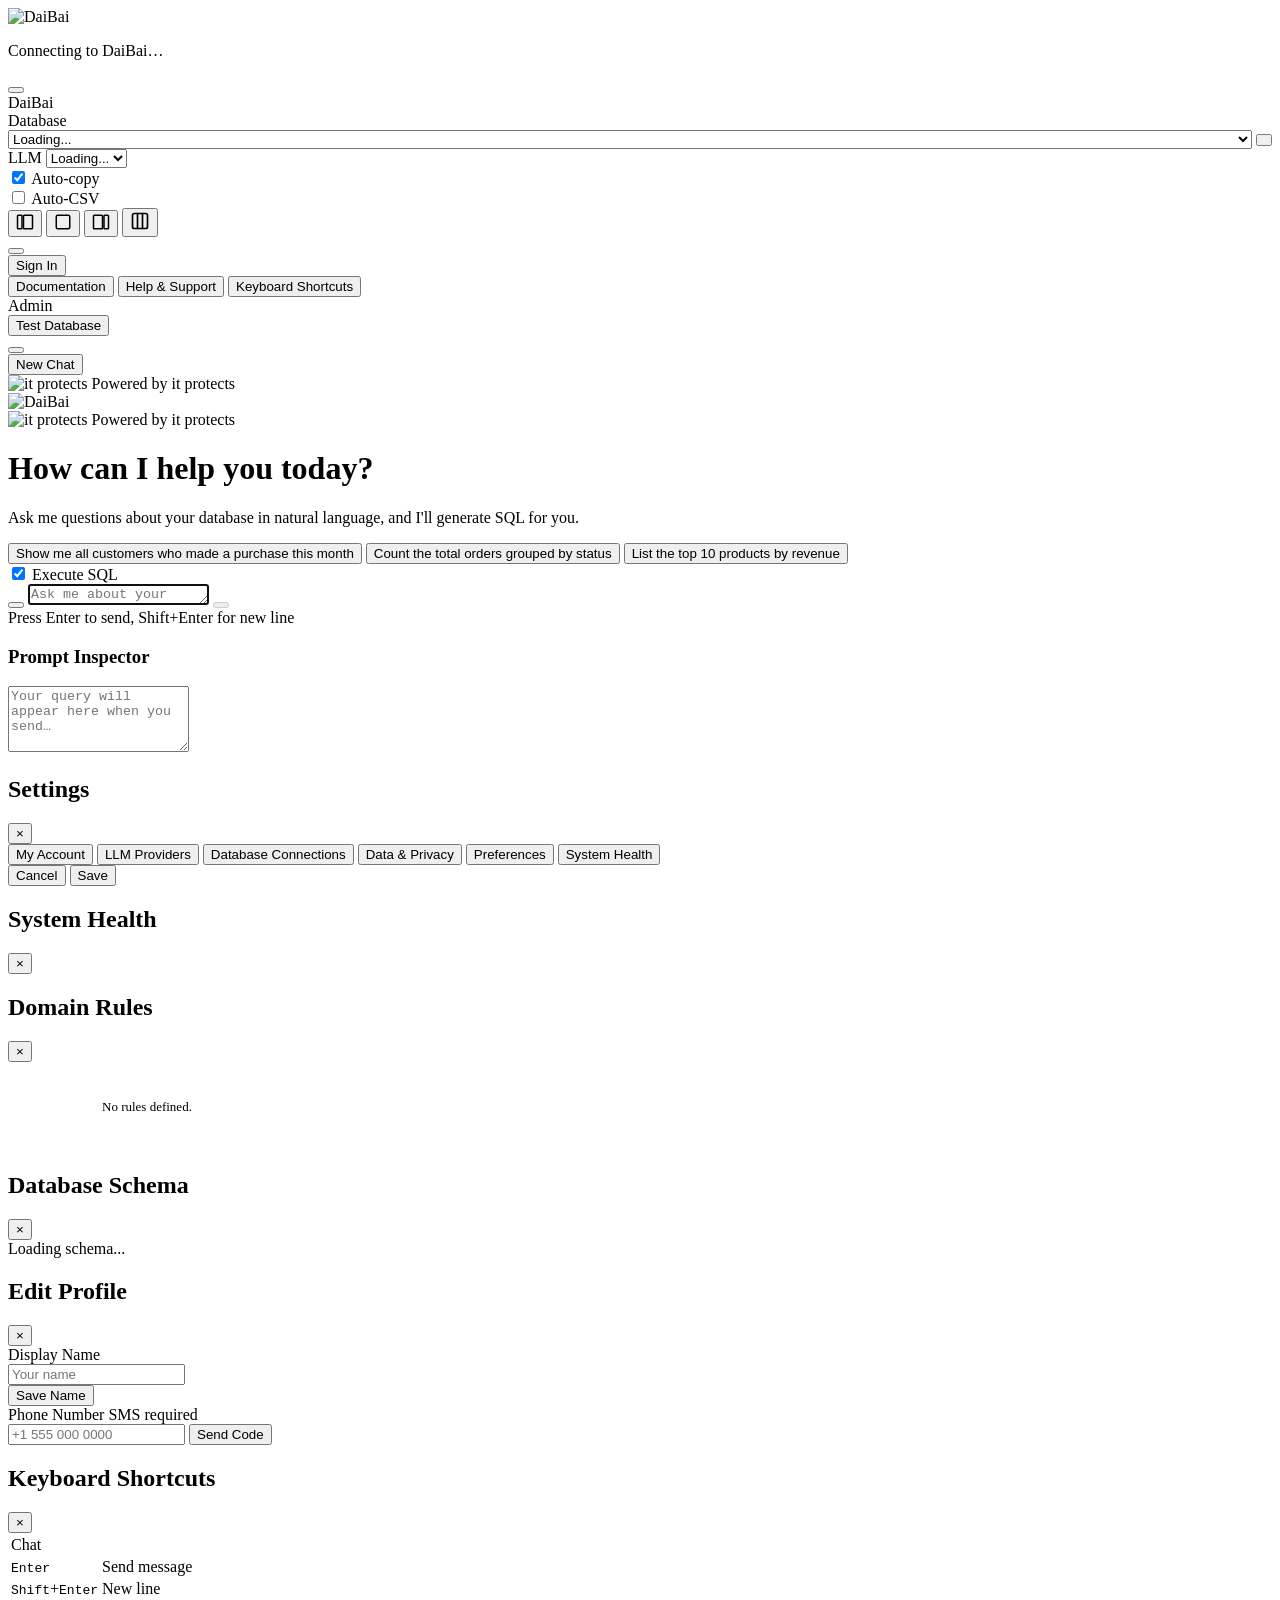
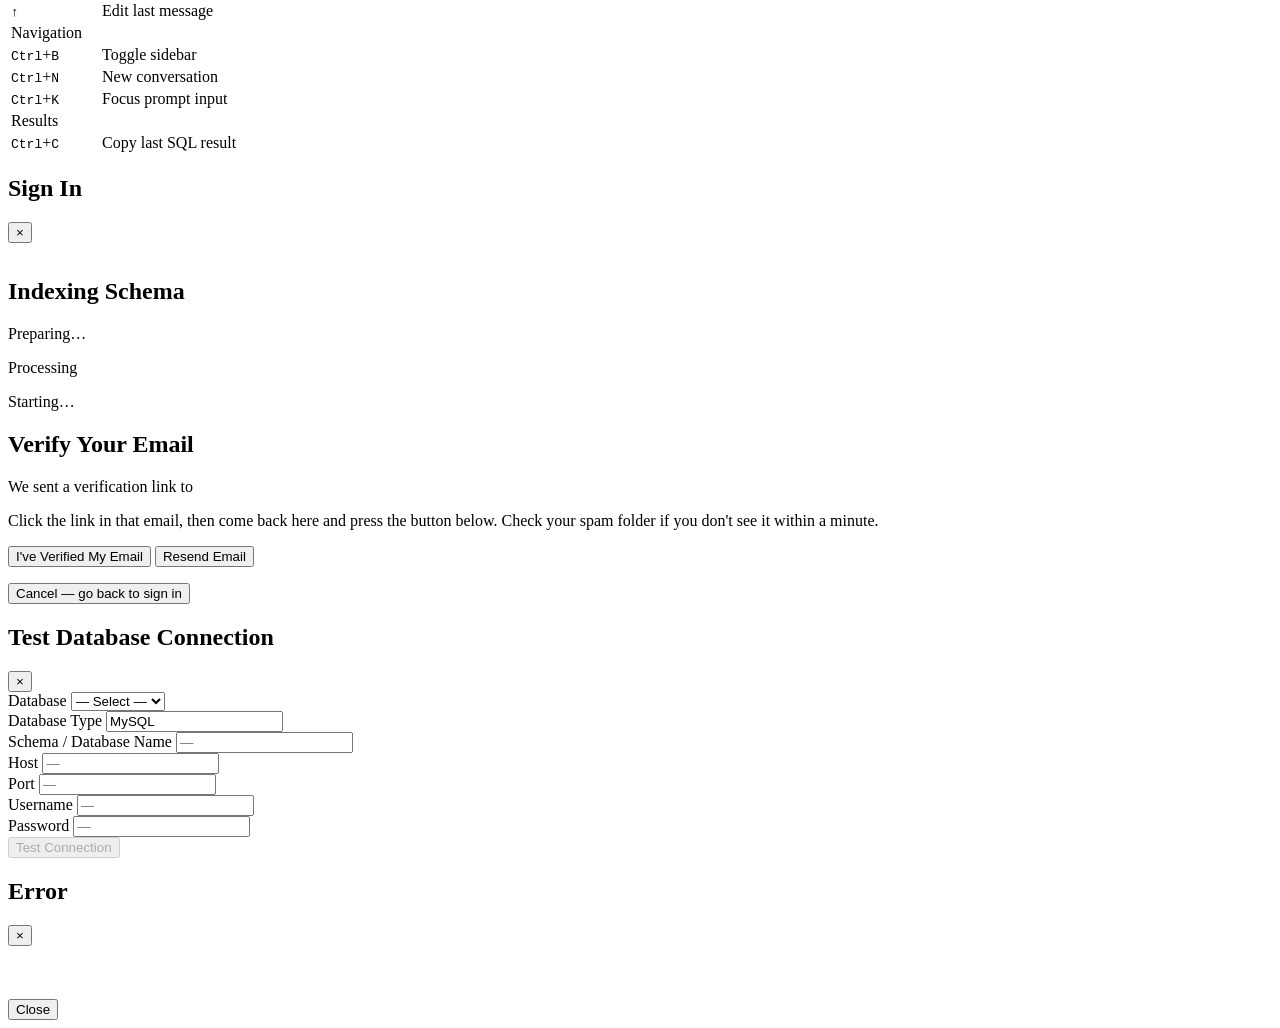
==== commit c47f47fe: "Bring them in sync for production readiness" ====
--- a/daibai/gui/static/index.html
+++ b/daibai/gui/static/index.html
@@ -5,15 +5,17 @@
     <meta name="viewport" content="width=device-width, initial-scale=1.0">
     <title>DaiBai - AI Database Assistant</title>
     <link rel="icon" type="image/png" href="/favicon.ico">
-    <link rel="stylesheet" href="/static/styles.css?v=4">
     <link rel="preconnect" href="https://fonts.googleapis.com">
     <link rel="preconnect" href="https://fonts.gstatic.com" crossorigin>
     <link href="https://fonts.googleapis.com/css2?family=Inter:wght@400;500;600;700&family=JetBrains+Mono:wght@400;500&display=swap" rel="stylesheet">
     <link type="text/css" rel="stylesheet" href="https://www.gstatic.com/firebasejs/ui/6.1.0/firebase-ui-auth.css"/>
+    <link rel="stylesheet" href="https://cdnjs.cloudflare.com/ajax/libs/highlight.js/11.9.0/styles/github-dark.min.css">
+    <link href="https://unpkg.com/gridjs/dist/theme/mermaid.min.css" rel="stylesheet" />
+    <link rel="stylesheet" href="/static/styles.css?v=8">
     <script src="https://cdn.jsdelivr.net/npm/marked/marked.min.js"></script>
-    <link rel="stylesheet" href="https://cdnjs.cloudflare.com/ajax/libs/highlight.js/11.9.0/styles/github-dark.min.css">
     <script src="https://cdnjs.cloudflare.com/ajax/libs/highlight.js/11.9.0/highlight.min.js"></script>
     <script src="https://cdnjs.cloudflare.com/ajax/libs/highlight.js/11.9.0/languages/sql.min.js"></script>
+    <script src="https://unpkg.com/gridjs/dist/gridjs.umd.js"></script>
 </head>
 <body>
     <!-- Full-screen loading overlay — removed by JS once the app is ready -->
@@ -21,7 +23,7 @@
         <div class="app-loading-content">
             <img src="/static/logo.png" alt="DaiBai" width="64" height="64">
             <div class="app-loading-spinner"></div>
-            <p>Connecting to DaiBai…</p>
+            <p id="appLoadingStatus">Connecting to DaiBai…</p>
         </div>
     </div>
 
@@ -178,6 +180,9 @@
                     </div>
                 </div>
 
+                <button class="icon-btn" id="domainRulesBtn" title="View Domain Rules" style="display: none;">
+                    <i data-lucide="book-open-check"></i>
+                </button>
                 <button class="icon-btn" id="schemaBtn" title="View Schema">
                     <i data-lucide="table-2"></i>
                 </button>
@@ -329,6 +334,21 @@
                 </div>
                 <div class="modal-body" id="healthResultsContent">
                     <!-- Populated by JS -->
+                </div>
+            </div>
+        </div>
+
+        <!-- Domain Rules Modal -->
+        <div class="modal" id="domainRulesModal">
+            <div class="modal-content">
+                <div class="modal-header">
+                    <h2>Domain Rules</h2>
+                    <button class="modal-close" id="domainRulesModalClose">&times;</button>
+                </div>
+                <div class="modal-body">
+                    <div id="domainRulesContent" style="white-space: pre-wrap; font-family: var(--font-mono); font-size: 13px; line-height: 1.5; color: var(--text-primary); background: var(--bg-tertiary); padding: 16px; border-radius: 6px; border: 1px solid var(--border);">
+                        No rules defined.
+                    </div>
                 </div>
             </div>
         </div>
@@ -557,6 +577,6 @@
     <script src="https://www.gstatic.com/firebasejs/ui/6.1.0/firebase-ui-auth.js"></script>
     <!-- Lucide icons (UMD build — no build step required) -->
     <script src="https://unpkg.com/lucide@latest/dist/umd/lucide.min.js"></script>
-    <script src="/static/app.js?v=4"></script>
+    <script src="/static/app.js?v=8"></script>
 </body>
 </html>
